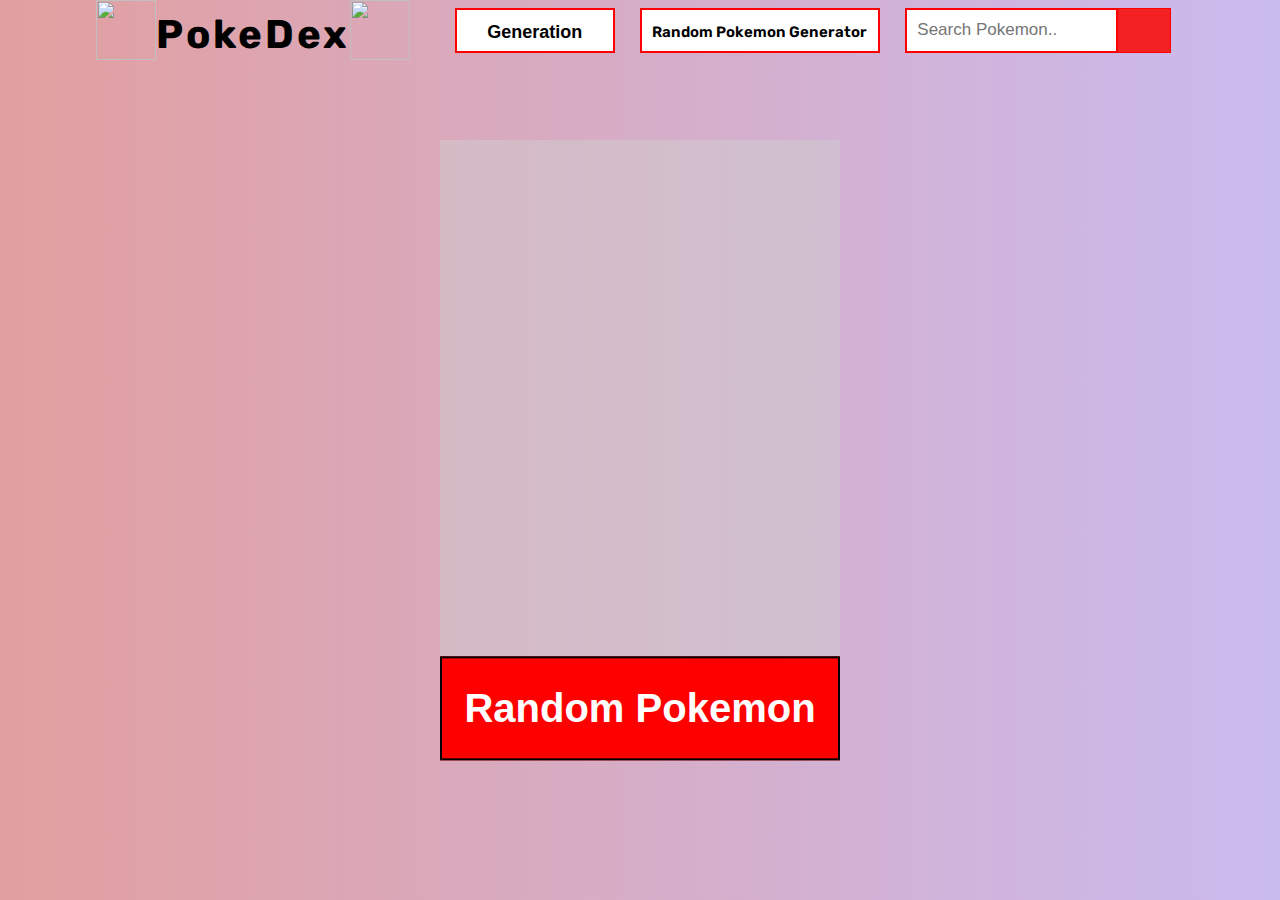
==== randomPokemonGenerator.html @ 446475b3 "pokedex title routing" ====
<!DOCTYPE html>
<html lang="en">
	<head>
		<meta charset="UTF-8" />
		<meta name="viewport" content="width=device-width, initial-scale=1.0" />
		<link rel="stylesheet" href="./style.css" />
		<link rel="stylesheet" href="./animations.css" />
		<link rel="stylesheet" href="./randomPokemon.css" />
		<link
			href="https://fonts.googleapis.com/css2?family=Rubik:ital,wght@0,400;0,600;1,300&display=swap"
			rel="stylesheet"
		/>
		<script src="https://ajax.googleapis.com/ajax/libs/jquery/3.5.1/jquery.min.js"></script>
		<link rel="shortcut icon" href="./favicon.ico" type="image/x-icon" />
		<link rel="icon" href="./favicon.ico" type="image/x-icon" />
		<script
			src="https://kit.fontawesome.com/07e5ac0c0d.js"
			crossorigin="anonymous"
		></script>
		<title>Pokedex | API</title>
	</head>
	<body>
		<header>
			<a class="title" href="/">
				<img
					src="https://cdn.iconscout.com/icon/free/png-512/pokemon-pokeball-game-go-34722.png"
				/>
				<h1>PokeDex</h1>
				<img
					src="https://cdn.iconscout.com/icon/free/png-512/pokemon-pokeball-game-go-34722.png"
				/>
			</a>

			<div class="rightSide">
				<div class="dropdown">
					<button class="dropbtn">
						Generation <i class="fas fa-caret-down"></i>
					</button>
					<div class="dropdown-content">
						<a onclick="changeGen(1)" id="gen1">Gen 1</a>
						<a onclick="changeGen(2)" id="gen2">Gen 2</a>
						<a onclick="changeGen(3)" id="gen3">Gen 3</a>
						<a onclick="changeGen(4)" id="gen4">Gen 4</a>
						<a onclick="changeGen(5)" id="gen5">Gen 5</a>
					</div>
				</div>

				<div class="randomPokemonGen">
					<a href="./randomPokemonGenerator.html">Random Pokemon Generator</a>
				</div>

				<form class="example">
					<input type="text" placeholder="Search Pokemon.." name="search" />
					<button type="submit"><i class="fa fa-search"></i></button>
				</form>
			</div>
		</header>

		<div id="generatorBox"></div>

		<script src="./randomPokemon.js"></script>
	</body>
</html>

<!-- <div class="imageLoader">
        
      </div>
      <div class="randomButton">
        <button>
          Random Pokemon
        </button>
      </div> -->
---- style.css ----
* {
	margin: 0;
	padding: 0;
	box-sizing: border-box;
}

body {
	font-family: "Rubik", sans-serif;
	font-size: 20px;
	background: #efefbb;
	background: -webkit-linear-gradient(to right, #d4d3dd, #efefbb);
	background: linear-gradient(to right, #e29f9f, #cabbef);

	display: flex;
	flex-direction: column;
	align-items: center;
	justify-content: center;
	margin: 0;
}

h1 {
	letter-spacing: 3px;
	margin-top: 0.7rem;
}

header {
	width: 85%;
	margin-bottom: 1rem;
	display: flex;
	flex-direction: row;
	justify-content: flex-start;
}

header .title {
	display: flex;
	justify-content: left;
	cursor: pointer;
	text-decoration: none;
	color: black;
}

header .title > img {
	width: 60px;
	height: 60px;
}

header .rightSide {
	width: 100%;
	display: flex;
	flex-direction: row;
	justify-content: space-around;
	flex-wrap: wrap;
	align-items: center;
}

/* DROPDOWN MENU */
.dropbtn {
	background: white;
	color: black;
	padding: 12px 15px 15px 15px;
	font-size: 18px;
	font-weight: 600;
	border: 2px solid red;
	width: 160px;
	height: 45px;
	margin-left: 2rem;
}

.dropbtn:hover {
	background-color: rgb(255, 209, 209);
}

.dropdown {
	position: relative;
	display: inline-block;
}

.dropdown-content {
	display: none;
	position: absolute;
	background-color: white !important;
	margin-left: 2rem;
	min-width: 160px;
	font-size: 18px;
	box-shadow: 0px 8px 16px 0px rgba(0, 0, 0, 0.2);
	z-index: 1;
}

.dropdown-content a {
	color: black;
	padding: 12px 16px;
	text-decoration: none;
	display: block;
	cursor: pointer;
}

.dropdown-content a:hover {
	background: #9678e2 !important;
}

.dropdown:hover .dropdown-content {
	display: block;
}

#gen1 {
	font-weight: 700;
	background-color: #cabbef;
}

/* RANDOM POKEMON GENERATOR BUTTON */
.randomPokemonGen {
	background: white;
	padding: 8px 10px 10px 10px;
	font-size: 20px;
	font-weight: 600;
	border: 2px solid red;
	cursor: pointer;
	width: 240px;
	height: 45px;
	text-align: center;
}

.randomPokemonGen:hover,
.randomPokemonGen:hover a {
	background: red;
	color: white;
}

.randomPokemonGen a {
	color: black;
	text-decoration: none;
	font-size: 15px;
}

/* FORM */
form.example input[type="text"] {
	padding: 10px;
	font-size: 17px;
	border: 2px solid red;
	float: left;
	width: 80%;
	height: 45px;
	background: white;
}

/* Style the submit button */
form.example button {
	float: left;
	width: 20%;
	height: 45px;

	padding: 10px;
	background: #f32121;
	color: white;
	font-size: 17px;
	border: 1px solid red;
	border-left: none; /* Prevent double borders */
	cursor: pointer;
}

form.example button:hover {
	background: rgb(245, 112, 112);
	border: 1px solid rgb(245, 112, 112);
	border-left: none;
}

/* Clear floats */
form.example::after {
	content: "";
	clear: both;
	display: table;
}

/* POKEDEX CARD LAYOUT */
.poke-container {
	display: flex;
	flex-wrap: wrap;
	align-items: space-between;
	justify-content: center;
	margin: 0 auto;
	width: 90%;
	display: none;
}

.pokemon {
	background-color: transparent;
	perspective: 1000px;
}

.img-container {
	background-color: rgba(255, 255, 255, 0.6);
	border-radius: 50%;
	margin-left: 1.2rem;
	width: 120px;
	height: 120px;
	text-align: center;
}

.img-container img {
	max-width: 95%;
	height: 130px;
	width: auto;
}

.info {
	margin-top: 20px;
	text-align: center;
}

.number {
	background-color: rgba(0, 0, 0, 0.1);
	border-radius: 10px;
	font-size: 0.8em;
	padding: 5px 10px;
}

.name {
	margin: 15px 0 7px;
}

.type {
	font-size: 15px;
}

/* This container is needed to position the front and back side */
.flip-card-inner {
	background-color: #eee;
	border-radius: 20px;
	border: 2px solid black;
	box-shadow: 0 3px 15px rgba(100, 100, 100, 0.5);
	margin: 10px;
	padding: 10px;
	text-align: center;
	width: 180px;
	min-height: 290px;
	height: auto;

	position: relative;
	text-align: center;
	transition: transform 0.8s;
	transform-style: preserve-3d;
}

/* Style the back side */
.flip-card-back {
	display: none;
	background-color: transparent;
	color: white;
	transform: rotateY(180deg);
}

.flip-card-back .stats {
	list-style-type: none;
	text-align: left;
	font-size: 16px;
	padding: 1rem;
}

.flip-card-back .stats li span {
	font-size: 14px;
}

.loadMore {
	margin-top: 2rem;
	margin-bottom: 1rem;
	display: none;
}

.loadMore > p {
	margin-top: 0.1rem;
}

/* RESPONSIVE */
@media (max-width: 920px) {
	.poke-container {
		width: 100%;
	}
}

@media (max-width: 400px) {
	.poke-container {
		width: 100%;
	}

	.pokemon {
		border: 1px solid black;
		margin: 5px;
	}
}
---- animations.css ----
/* =========================== LOADING ANIMATION ===========================*/
/* https://codepen.io/michito/pen/NAYPvP?editors=1100 */
.loader {
	position: absolute;
	top: 50%;
	left: 50%;
	transform: translate(-50%, -50%);
}

@keyframes blur {
	0% {
		-webkit-filter: blur(0px);
		filter: blur(0px);
	}
	50% {
		-webkit-filter: blur(1px);
		filter: blur(1px);
	}
	100% {
		-webkit-filter: blur(0px);
		filter: blur(0px);
	}
}

#top1 {
	transform-origin: bottom center;
	animation: move_top1 ease-out 1.2s;
	animation-iteration-count: infinite;
}

@keyframes move_top1 {
	0% {
		transform: translate(0, 0) scale(1) rotate(0deg);
	}
	50% {
		transform: translate(-1.5%, -25%) scale(1.3) rotate(-0.5deg);
	}
	100% {
		transform: translate(0, 0) scale(1) rotate(0deg);
	}
}

#top2 {
	transform-origin: bottom left;
	animation: move_top2 ease-out 1.2s;
	animation-iteration-count: infinite;
}

@keyframes move_top2 {
	0% {
		transform: translate(0, 0) scale(1) rotate(0deg);
	}
	50% {
		transform: translate(-10%, 1%) scale(1.1) rotate(-2.1deg);
	}
	100% {
		transform: translate(0, 0) scale(1) rotate(0deg);
	}
}

#bottom1 {
	transform-origin: top center;
	animation: move_bottom1 ease-out 1.2s;
	animation-iteration-count: infinite;
}

@keyframes move_bottom1 {
	0% {
		transform: translate(0, 0) scale(1) rotate(0deg);
	}
	50% {
		transform: translate(0%, 45%) scale(1.3) rotate(0deg);
	}
	100% {
		transform: translate(0, 0) scale(1) rotate(0deg);
	}
}

#bottom2 {
	transform-origin: top left;
	animation: move_bottom2 ease-out 1.2s;
	animation-iteration-count: infinite;
}

@keyframes move_bottom2 {
	0% {
		transform: translate(0, 0) scale(1) rotate(0deg);
	}
	50% {
		transform: translate(38%, 1%) scale(1.3) rotate(-3.5deg);
	}
	100% {
		transform: translate(0, 0) scale(1) rotate(0deg);
	}
}

#bottom3 {
	transform-origin: top right;
	animation: move_bottom3 ease-out 1.2s;
	animation-iteration-count: infinite;
}

@keyframes move_bottom3 {
	0% {
		transform: translate(0, 0) scale(1) rotate(0deg);
	}
	50% {
		transform: translate(12%, 5%) scale(1.1) rotate(-1deg);
	}
	100% {
		transform: translate(0, 0) scale(1) rotate(0deg);
	}
}

#bottom4 {
	transform-origin: top left;
	animation: move_bottom4 ease-out 1.2s;
	animation-iteration-count: infinite;
}

@keyframes move_bottom4 {
	0% {
		transform: translate(0, 0) scale(1) rotate(0deg);
	}
	50% {
		transform: translate(-12%, 5%) scale(1.1) rotate(0deg);
	}
	100% {
		transform: translate(0, 0) scale(1) rotate(0deg);
	}
}

svg {
	width: 300px;
	animation: animationFrames ease-in-out 1.2s;
	animation-delay: 0.05s;
	animation-iteration-count: infinite;
	transform-origin: 50% 50%;
}

@keyframes animationFrames {
	0% {
		transform: rotate(0deg);
	}
	100% {
		transform: rotate(-720deg);
	}
}

/* Add animation to "page content" */
.animate-bottom {
	position: relative;
	-webkit-animation-name: animatebottom;
	-webkit-animation-duration: 1s;
	animation-name: animatebottom;
	animation-duration: 1s;
}

@-webkit-keyframes animatebottom {
	from {
		bottom: -100px;
		opacity: 0;
	}
	to {
		bottom: 0px;
		opacity: 1;
	}
}

@keyframes animatebottom {
	from {
		bottom: -100px;
		opacity: 0;
	}
	to {
		bottom: 0;
		opacity: 1;
	}
}

.loaderBottom {
	margin-bottom: 5rem;
	margin-right: 0.5rem;
	border: 8px solid #f3f3f3; /* Light grey */
	border-top: 8px solid #3498db; /* Blue */
	border-radius: 50%;
	width: 30px;
	height: 30px;
	animation: spinss 2s linear infinite;
}

@keyframes spinss {
	0% {
		transform: rotate(0deg);
	}
	100% {
		transform: rotate(360deg);
	}
}

/* =========================== CARD HOVER ANIMATION ===========================*/
/* Do an horizontal flip when you move the mouse over the flip box container */
.pokemon:hover .flip-card-inner {
	transform: rotateY(180deg);
}

.pokemon:hover .flip-card-back {
	display: block;
	position: absolute;
	top: 10%;
	left: 0;
}

/* Position the front and back side */
.flip-card-front,
.flip-card-back {
	/* position: absolute; */
	width: 100%;
	height: 100%;
	-webkit-backface-visibility: hidden; /* Safari */
	backface-visibility: hidden;
}
---- randomPokemon.css ----
#generatorBox {
	position: absolute;
	top: 50%;
	left: 50%;
	transform: translate(-50%, -50%);
	background-color: rgba(206, 206, 206, 0.479);
	width: 400px;
	height: 620px;
}

.content {
	display: grid;
	grid-template-rows: 5fr 1fr;
	height: 100%;
}

.randomButton {
	background-color: red;
	text-align: center;
	position: relative;
}

.randomButton button {
	position: absolute;
	top: 50%;
	transform: translate(-50%, -50%);
	background: red;
	border: 2px solid black;
	color: white;
	font-size: 40px;
	font-weight: 700;
	cursor: pointer;
	width: 100%;
	height: 100%;
}

.randomButton button:hover {
	background-color: white;
	color: red;
}

.imageLoader {
	position: relative;
}

.pokemonHeight {
	position: absolute;
	right: 3%;
	top: 2%;
	color: black;
}

.img-container {
	background-color: rgba(255, 255, 255, 0.6);
	border-radius: 50%;
	margin-left: 0rem;
	margin-top: 1rem;
	width: 190px;
	height: 190px;
	position: absolute;
	left: 50%;
	transform: translateX(-50%);
}

.img-container img {
	max-width: 95%;
	height: 200px;
	width: auto;
	justify-content: center;
	align-items: center;
}

.info {
	margin-top: 20px;
	text-align: center;
	position: absolute;
	top: 50%;
	left: 50%;
	transform: translate(-50%, -50%);
}

.number {
	background-color: rgba(0, 0, 0, 0.1);
	border-radius: 10px;
	font-size: 0.8em;
	padding: 5px 10px;
}

.name {
	margin: 8px 0 2px;
	font-size: 35px;
}

.type {
	font-size: 20px;
}

.displayStats {
	background: rgba(255, 255, 255, 0.151);
	padding: 0.5rem;
	width: 350px;
	height: 170px;
	position: absolute;
	top: 82%;
	left: 50%;
	transform: translate(-50%, -50%);
	color: white;
}

.stats {
	list-style-type: none;
	text-align: left;
	font-size: 16px;
	padding: 0.2rem 1rem 1rem 1rem;
}
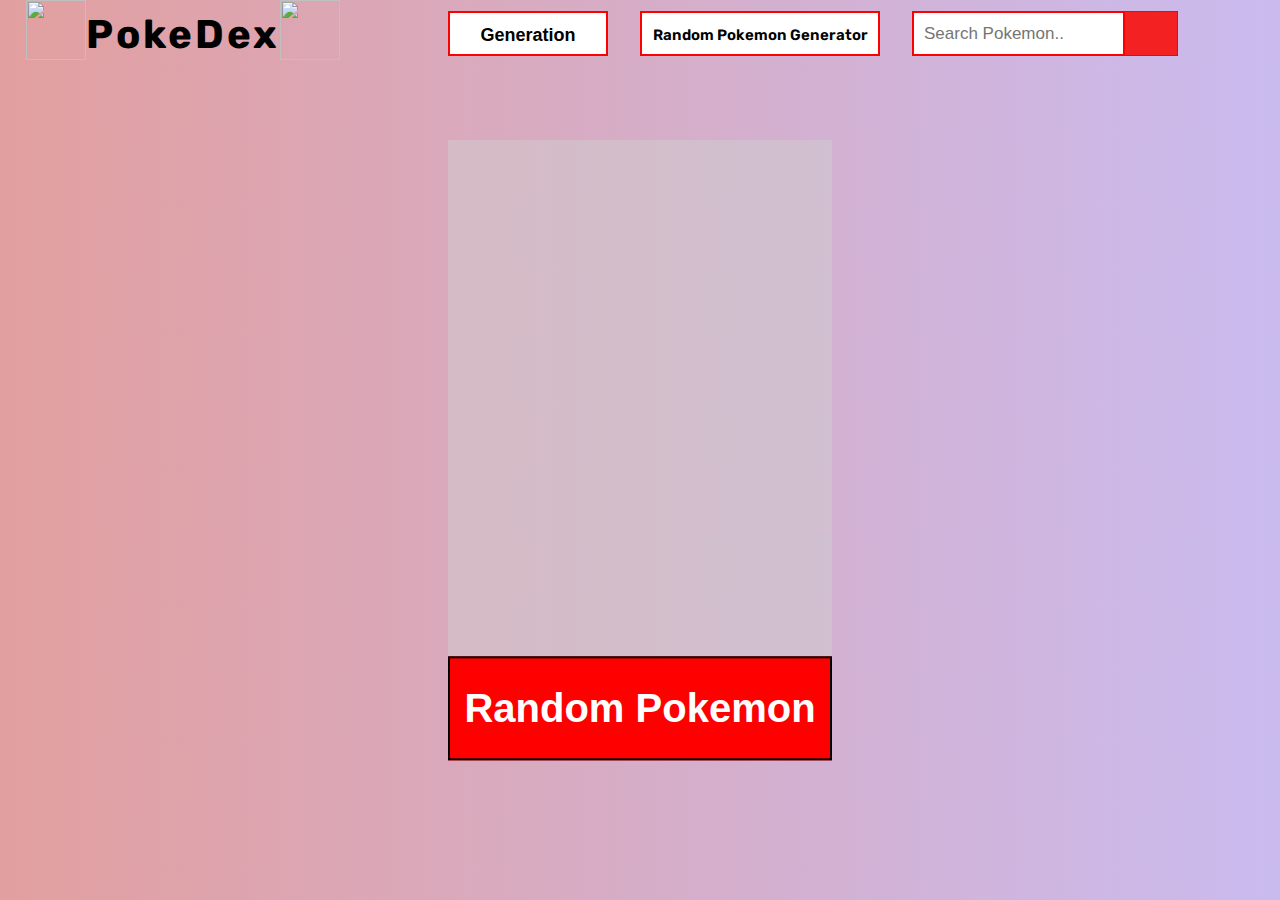
==== commit ef69167f: "somewhat responsive navbar" ====
--- a/randomPokemonGenerator.html
+++ b/randomPokemonGenerator.html
@@ -20,8 +20,8 @@
 		<title>Pokedex | API</title>
 	</head>
 	<body>
-		<header>
-			<a class="title" href="/">
+		<nav>
+			<a class="title" href="/PokedexAPI">
 				<img
 					src="https://cdn.iconscout.com/icon/free/png-512/pokemon-pokeball-game-go-34722.png"
 				/>
@@ -31,30 +31,44 @@
 				/>
 			</a>
 
-			<div class="rightSide">
-				<div class="dropdown">
-					<button class="dropbtn">
-						Generation <i class="fas fa-caret-down"></i>
-					</button>
-					<div class="dropdown-content">
-						<a onclick="changeGen(1)" id="gen1">Gen 1</a>
-						<a onclick="changeGen(2)" id="gen2">Gen 2</a>
-						<a onclick="changeGen(3)" id="gen3">Gen 3</a>
-						<a onclick="changeGen(4)" id="gen4">Gen 4</a>
-						<a onclick="changeGen(5)" id="gen5">Gen 5</a>
+			<ul>
+				<li>
+					<div class="dropdown">
+						<button class="dropbtn">
+							Generation <i class="fas fa-caret-down"></i>
+						</button>
+						<div class="dropdown-content">
+							<a onclick="changeGen(1)" id="gen1">Gen 1</a>
+							<a onclick="changeGen(2)" id="gen2">Gen 2</a>
+							<a onclick="changeGen(3)" id="gen3">Gen 3</a>
+							<a onclick="changeGen(4)" id="gen4">Gen 4</a>
+							<a onclick="changeGen(5)" id="gen5">Gen 5</a>
+						</div>
 					</div>
+				</li>
+
+				<li>
+					<div class="randomPokemonGen">
+						<a href="./randomPokemonGenerator.html">Random Pokemon Generator</a>
+					</div>
+				</li>
+
+				<li>
+					<form class="example">
+						<input type="text" placeholder="Search Pokemon.." name="search" />
+						<button type="submit"><i class="fa fa-search"></i></button>
+					</form>
+				</li>
+			</ul>
+			<div class="mobileNav">
+				<div class="mobileSearch" onClick="toggleSearch()">
+					<i class="fa fa-search"></i>
 				</div>
-
-				<div class="randomPokemonGen">
-					<a href="./randomPokemonGenerator.html">Random Pokemon Generator</a>
+				<div class="hamBar" onClick="toggleMenu()">
+					<i class="fas fa-bars"></i>
 				</div>
-
-				<form class="example">
-					<input type="text" placeholder="Search Pokemon.." name="search" />
-					<button type="submit"><i class="fa fa-search"></i></button>
-				</form>
 			</div>
-		</header>
+		</nav>
 
 		<div id="generatorBox"></div>
 
--- a/style.css
+++ b/style.css
@@ -23,15 +23,14 @@
 	margin-top: 0.7rem;
 }
 
-header {
-	width: 85%;
-	margin-bottom: 1rem;
+nav {
 	display: flex;
-	flex-direction: row;
-	justify-content: flex-start;
-}
-
-header .title {
+	justify-content: space-around;
+	width: 100%;
+	max-width: 1500px;
+}
+
+nav .title {
 	display: flex;
 	justify-content: left;
 	cursor: pointer;
@@ -39,18 +38,37 @@
 	color: black;
 }
 
-header .title > img {
+nav .title > img {
 	width: 60px;
 	height: 60px;
 }
 
-header .rightSide {
-	width: 100%;
+nav .hamBar {
+	display: none;
+}
+
+nav .mobileSearch {
+	display: none;
+}
+
+nav ul {
 	display: flex;
-	flex-direction: row;
-	justify-content: space-around;
+	list-style-type: none;
+	padding: 0.5rem;
 	flex-wrap: wrap;
-	align-items: center;
+	justify-content: flex-end;
+	align-items: flex-end;
+}
+
+nav ul li {
+	margin: 0.2rem 1rem;
+}
+
+.container {
+	max-width: 1300px;
+	width: 89%;
+	overflow: hidden;
+	margin: auto;
 }
 
 /* DROPDOWN MENU */
@@ -178,7 +196,7 @@
 	align-items: space-between;
 	justify-content: center;
 	margin: 0 auto;
-	width: 90%;
+	width: 100%;
 	display: none;
 }
 
@@ -261,9 +279,12 @@
 }
 
 .loadMore {
-	margin-top: 2rem;
-	margin-bottom: 1rem;
-	display: none;
+	margin-top: 4rem;
+	margin-bottom: 3rem;
+	display: none;
+	justify-content: center;
+	align-items: flex-start;
+	text-align: center;
 }
 
 .loadMore > p {
@@ -271,19 +292,115 @@
 }
 
 /* RESPONSIVE */
+@media (max-width: 1245px) {
+	nav .title {
+		font-size: 17px;
+	}
+
+	nav .title > img {
+		width: 45px;
+		height: 45px;
+	}
+
+	form.example input[type="text"] {
+		padding: 5px;
+		font-size: 15px;
+	}
+
+	nav ul {
+		padding: 0.2rem;
+	}
+
+	nav ul li {
+		margin: 0.2rem;
+	}
+}
+
+@media (max-width: 1055px) {
+	.container {
+		width: 95%;
+	}
+	.dropbtn {
+		padding: 9px 9px 9px 11px;
+		font-size: 15px;
+		width: 120px;
+		height: 40px;
+		margin-left: 1rem;
+	}
+
+	.dropdown-content {
+		margin-left: 1rem;
+		font-size: 15px;
+	}
+
+	.dropdown-content a {
+		color: black;
+		padding: 12px 16px;
+		text-decoration: none;
+		display: block;
+		cursor: pointer;
+	}
+
+	/* RANDOM POKEMON GENERATOR BUTTON */
+	.randomPokemonGen {
+		padding: 9px 9px 9px 11px;
+		font-size: 15px;
+		width: 240px;
+		height: 40px;
+	}
+
+	form.example input[type="text"] {
+		padding: 5px;
+		font-size: 15px;
+		height: 40px;
+	}
+
+	form.example button {
+		width: 18%;
+		height: 40px;
+		padding: 5px;
+		font-size: 15px;
+	}
+}
+
 @media (max-width: 920px) {
 	.poke-container {
 		width: 100%;
 	}
-}
-
-@media (max-width: 400px) {
-	.poke-container {
+
+	.flip-card-inner {
+		border: 1.5px solid black;
+		margin: 5px 5px;
+	}
+}
+
+@media (max-width: 875px) {
+	nav .mobileNav {
+		display: flex;
+		margin-top: 0.7rem;
+	}
+
+	nav .hamBar {
+		display: block;
+		margin-left: 1rem;
+	}
+
+	nav .mobileSearch {
+		display: block;
+	}
+
+	nav ul li {
+		display: none;
+	}
+}
+
+@media (max-width: 430px) {
+	.container {
 		width: 100%;
 	}
 
-	.pokemon {
-		border: 1px solid black;
-		margin: 5px;
-	}
-}
+	.flip-card-inner {
+		border: 0px solid black;
+		margin: 5px 1px;
+	}
+}
--- a/randomPokemon.css
+++ b/randomPokemon.css
@@ -4,7 +4,7 @@
 	left: 50%;
 	transform: translate(-50%, -50%);
 	background-color: rgba(206, 206, 206, 0.479);
-	width: 400px;
+	width: 30%;
 	height: 620px;
 }
 
@@ -98,8 +98,8 @@
 .displayStats {
 	background: rgba(255, 255, 255, 0.151);
 	padding: 0.5rem;
-	width: 350px;
-	height: 170px;
+	width: 80%;
+	height: 34%;
 	position: absolute;
 	top: 82%;
 	left: 50%;
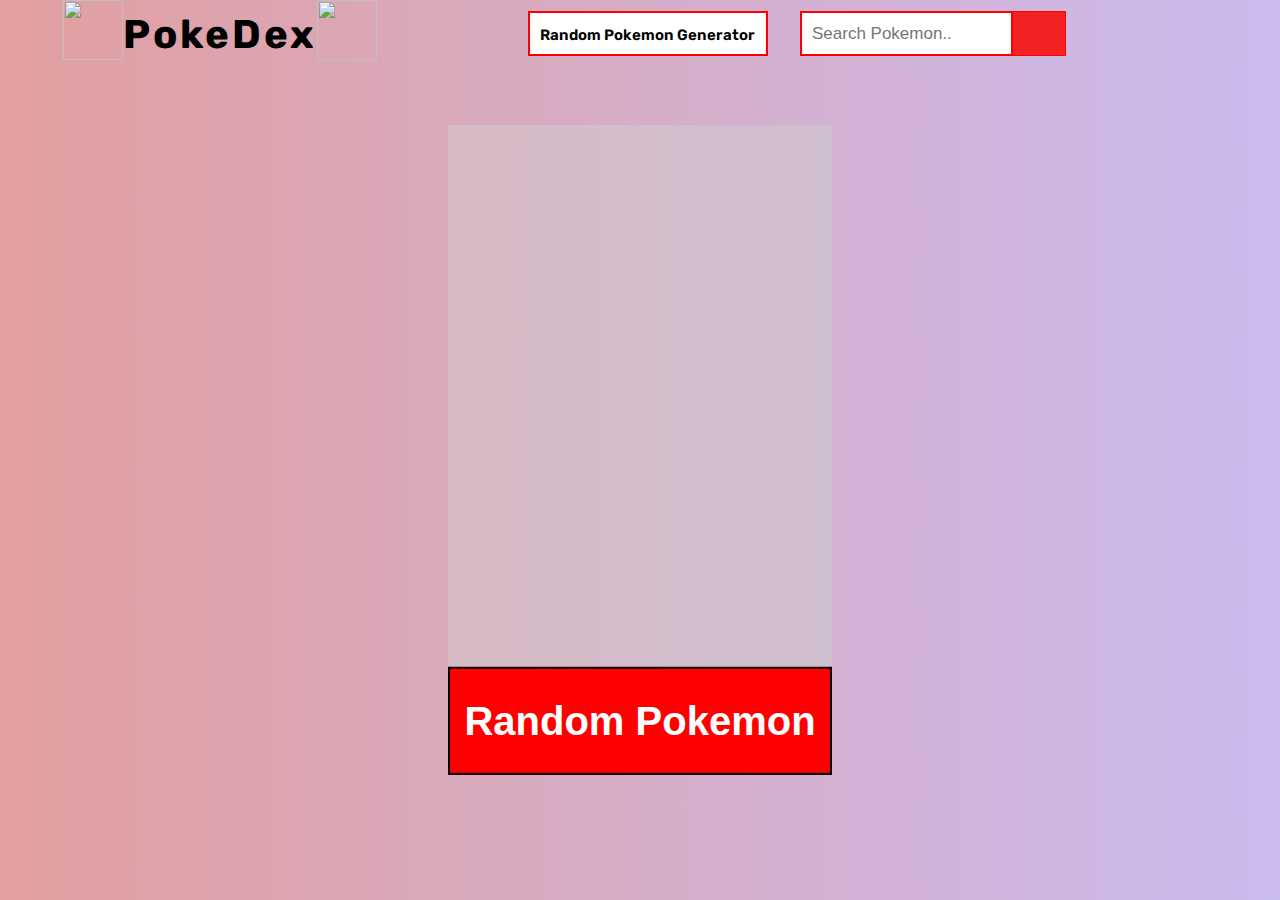
==== commit ac6c0c67: "home page nav responsive(no search yet)" ====
--- a/randomPokemonGenerator.html
+++ b/randomPokemonGenerator.html
@@ -32,21 +32,6 @@
 			</a>
 
 			<ul>
-				<li>
-					<div class="dropdown">
-						<button class="dropbtn">
-							Generation <i class="fas fa-caret-down"></i>
-						</button>
-						<div class="dropdown-content">
-							<a onclick="changeGen(1)" id="gen1">Gen 1</a>
-							<a onclick="changeGen(2)" id="gen2">Gen 2</a>
-							<a onclick="changeGen(3)" id="gen3">Gen 3</a>
-							<a onclick="changeGen(4)" id="gen4">Gen 4</a>
-							<a onclick="changeGen(5)" id="gen5">Gen 5</a>
-						</div>
-					</div>
-				</li>
-
 				<li>
 					<div class="randomPokemonGen">
 						<a href="./randomPokemonGenerator.html">Random Pokemon Generator</a>
--- a/style.css
+++ b/style.css
@@ -374,23 +374,139 @@
 	}
 }
 
+.mobile {
+	display: none;
+}
+
 @media (max-width: 875px) {
+	nav .mobileSearch {
+		display: block;
+	}
+
+	nav ul li {
+		display: none;
+	}
+
 	nav .mobileNav {
+		cursor: pointer;
 		display: flex;
 		margin-top: 0.7rem;
 	}
 
 	nav .hamBar {
+		cursor: pointer;
 		display: block;
 		margin-left: 1rem;
 	}
 
-	nav .mobileSearch {
-		display: block;
-	}
-
-	nav ul li {
-		display: none;
+	nav .menu.mobile li {
+		display: block;
+	}
+
+	nav {
+		display: block;
+		float: left;
+		margin-left: 2rem;
+	}
+
+	.menu__icon {
+		height: 20px;
+		width: 30px;
+		position: absolute;
+		top: 15px;
+		right: 5%;
+		display: inline-block;
+		vertical-align: middle;
+		z-index: 20;
+	}
+
+	.menu__icon span {
+		display: block;
+		background: red;
+		width: 100%;
+		height: 4px;
+		margin-top: -2px;
+		position: absolute;
+		left: 0;
+		top: 50%;
+	}
+
+	.menu__icon:before,
+	.menu__icon:after {
+		content: "";
+		display: block;
+		background: red;
+		width: 100%;
+		height: 4px;
+		position: absolute;
+		left: 0;
+		transform-origin: center center;
+		transform: rotate(0deg);
+		transition: all 0.3s ease;
+	}
+
+	.menu__icon:before {
+		top: 2px;
+		margin-top: -2px;
+	}
+
+	.menu__icon:after {
+		bottom: 2px;
+		margin-bottom: -2px;
+	}
+
+	.menu_shown .menu__icon span {
+		background: transparent;
+	}
+
+	.menu_shown .menu__icon:before {
+		top: 50%;
+		transform: rotate(45deg);
+	}
+
+	.menu_shown .menu__icon:after {
+		bottom: 50%;
+		transform: rotate(-45deg);
+	}
+
+	.mobile.menu {
+		display: block;
+		position: absolute;
+		top: 7%;
+		left: 53%;
+		width: 45%;
+		min-height: 10vh;
+
+		text-align: center;
+		background: #ffffffe3;
+		z-index: 10;
+		transition: all 0.4s ease-in-out;
+		transform: translateX(155%);
+	}
+
+	#gen1-m {
+		font-weight: 700;
+		background-color: #cabbef;
+	}
+
+	.menu_shown .mobile.menu {
+		transform: translateX(0);
+	}
+
+	.mobile .menu__item {
+		display: block;
+		padding: 5px 0;
+		border-bottom: 1px solid black;
+		text-decoration: none;
+		color: black;
+		font-weight: 500;
+		font-size: 16px;
+		cursor: pointer;
+	}
+
+	.mobile .menu__item:active {
+		background: #cabbef;
+		font-weight: 700;
 	}
 }
 
--- a/randomPokemon.css
+++ b/randomPokemon.css
@@ -5,7 +5,11 @@
 	transform: translate(-50%, -50%);
 	background-color: rgba(206, 206, 206, 0.479);
 	width: 30%;
-	height: 620px;
+	height: 75%;
+	max-width: 420px;
+	max-height: 650px;
+	min-height: 570px;
+	min-width: 300px;
 }
 
 .content {
@@ -113,3 +117,61 @@
 	font-size: 16px;
 	padding: 0.2rem 1rem 1rem 1rem;
 }
+
+@media (max-width: 1180px) {
+	.randomButton button {
+		font-size: 30px;
+	}
+
+	.pokemonHeight {
+		right: 2%;
+		top: 1%;
+		font-size: 1rem;
+	}
+
+	.img-container {
+		width: 130px;
+		height: 130px;
+	}
+
+	.img-container img {
+		max-width: 95%;
+		height: 130px;
+	}
+
+	.info {
+		margin-top: 20px;
+		top: 40%;
+	}
+
+	.number {
+		background-color: rgba(0, 0, 0, 0.1);
+		border-radius: 10px;
+		font-size: 0.6em;
+		padding: 5px 10px;
+	}
+
+	.name {
+		margin: 8px 0 2px;
+		font-size: 29px;
+	}
+
+	.type {
+		font-size: 17px;
+	}
+
+	.displayStats {
+		width: 80%;
+		height: 32%;
+		top: 75%;
+		left: 50%;
+		font-size: 15px;
+	}
+
+	.stats {
+		list-style-type: none;
+		text-align: left;
+		font-size: 14px;
+		padding: 0.2rem 1rem 1rem 1rem;
+	}
+}
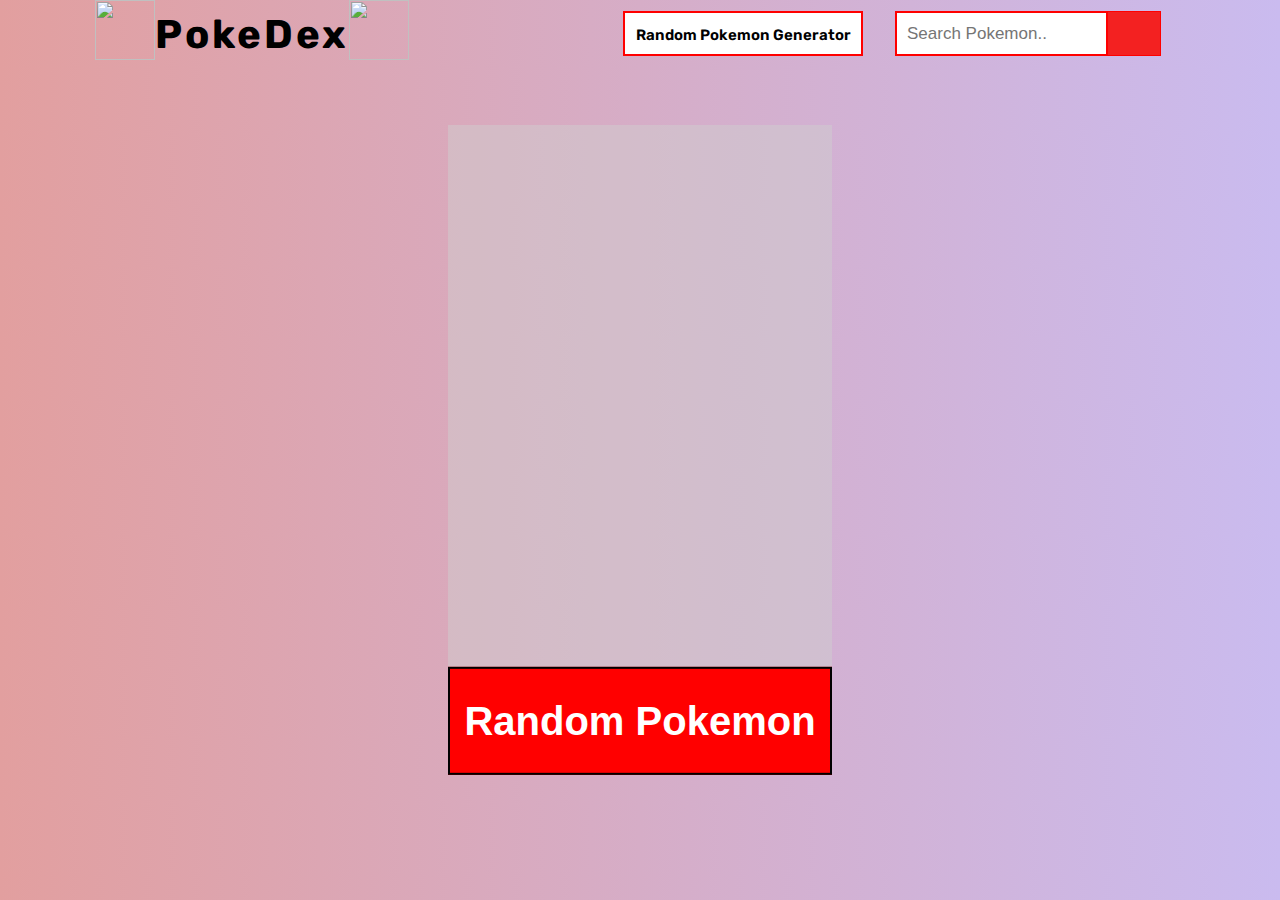
==== commit 259a6df7: "nav" ====
--- a/randomPokemonGenerator.html
+++ b/randomPokemonGenerator.html
@@ -45,14 +45,13 @@
 					</form>
 				</li>
 			</ul>
-			<div class="mobileNav">
-				<div class="mobileSearch" onClick="toggleSearch()">
-					<i class="fa fa-search"></i>
-				</div>
-				<div class="hamBar" onClick="toggleMenu()">
-					<i class="fas fa-bars"></i>
-				</div>
-			</div>
+			<a class="menu__icon mobile"><span></span></a>
+			<ul class="menu mobile">
+				<li>
+					<a href="./randomPokemonGenerator.html" class="menu__item"
+						>Random Pokemon Generator</a
+					>
+				</li>
 		</nav>
 
 		<div id="generatorBox"></div>
--- a/style.css
+++ b/style.css
@@ -16,6 +16,7 @@
 	align-items: center;
 	justify-content: center;
 	margin: 0;
+	overflow: hidden;
 }
 
 h1 {
@@ -387,16 +388,8 @@
 		display: none;
 	}
 
-	nav .mobileNav {
-		cursor: pointer;
-		display: flex;
-		margin-top: 0.7rem;
-	}
-
-	nav .hamBar {
-		cursor: pointer;
-		display: block;
-		margin-left: 1rem;
+	.title {
+		width: 30%;
 	}
 
 	nav .menu.mobile li {
@@ -406,7 +399,7 @@
 	nav {
 		display: block;
 		float: left;
-		margin-left: 2rem;
+		padding-left: 2rem;
 	}
 
 	.menu__icon {
@@ -490,17 +483,18 @@
 	}
 
 	.menu_shown .mobile.menu {
+		display: block;
 		transform: translateX(0);
 	}
 
 	.mobile .menu__item {
 		display: block;
-		padding: 5px 0;
+		padding: 12px 0;
 		border-bottom: 1px solid black;
 		text-decoration: none;
 		color: black;
 		font-weight: 500;
-		font-size: 16px;
+		font-size: 20px;
 		cursor: pointer;
 	}
 
--- a/randomPokemon.css
+++ b/randomPokemon.css
@@ -175,3 +175,9 @@
 		padding: 0.2rem 1rem 1rem 1rem;
 	}
 }
+
+@media (max-width: 875px) {
+	.mobile.menu {
+		min-height: 0vh;
+	}
+}
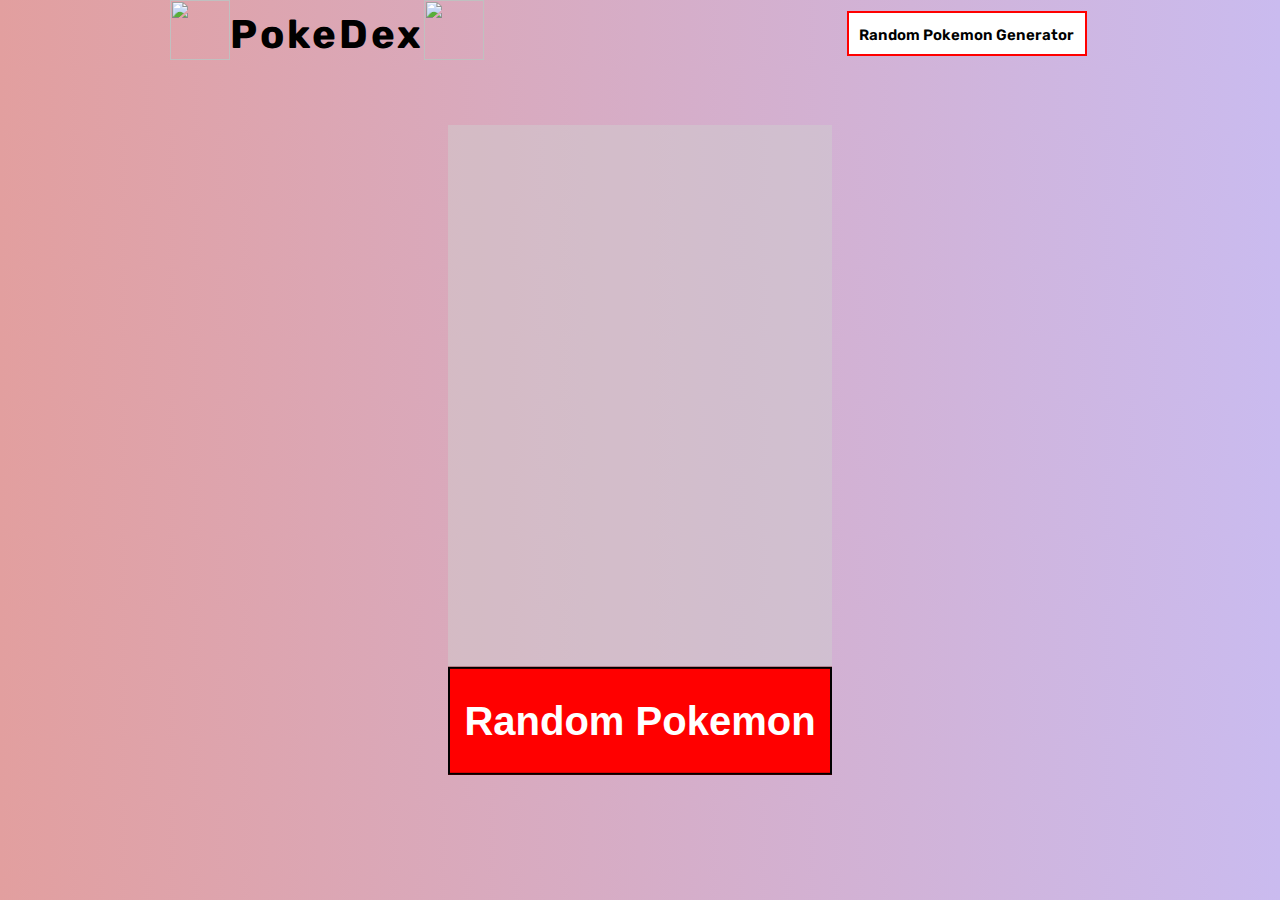
==== commit f8747031: "search function implemented!" ====
--- a/randomPokemonGenerator.html
+++ b/randomPokemonGenerator.html
@@ -38,20 +38,21 @@
 					</div>
 				</li>
 
-				<li>
-					<form class="example">
-						<input type="text" placeholder="Search Pokemon.." name="search" />
-						<button type="submit"><i class="fa fa-search"></i></button>
-					</form>
-				</li>
+				
 			</ul>
 			<a class="menu__icon mobile"><span></span></a>
 			<ul class="menu mobile">
 				<li>
+					<li>
+					<a href="./PokedexAPI" class="menu__item"
+						>Home</a
+					>
+				</li>
 					<a href="./randomPokemonGenerator.html" class="menu__item"
 						>Random Pokemon Generator</a
 					>
 				</li>
+				
 		</nav>
 
 		<div id="generatorBox"></div>
--- a/style.css
+++ b/style.css
@@ -16,7 +16,7 @@
 	align-items: center;
 	justify-content: center;
 	margin: 0;
-	overflow: hidden;
+	overflow-x: hidden;
 }
 
 h1 {
@@ -42,10 +42,6 @@
 nav .title > img {
 	width: 60px;
 	height: 60px;
-}
-
-nav .hamBar {
-	display: none;
 }
 
 nav .mobileSearch {
@@ -102,7 +98,7 @@
 	min-width: 160px;
 	font-size: 18px;
 	box-shadow: 0px 8px 16px 0px rgba(0, 0, 0, 0.2);
-	z-index: 1;
+	z-index: 50;
 }
 
 .dropdown-content a {
@@ -153,34 +149,24 @@
 
 /* FORM */
 form.example input[type="text"] {
-	padding: 10px;
+	padding: 14px 10px 10px 33px;
 	font-size: 17px;
 	border: 2px solid red;
 	float: left;
-	width: 80%;
+	width: 100%;
 	height: 45px;
 	background: white;
 }
 
-/* Style the submit button */
-form.example button {
-	float: left;
-	width: 20%;
-	height: 45px;
-
-	padding: 10px;
-	background: #f32121;
-	color: white;
-	font-size: 17px;
-	border: 1px solid red;
-	border-left: none; /* Prevent double borders */
-	cursor: pointer;
-}
-
-form.example button:hover {
-	background: rgb(245, 112, 112);
-	border: 1px solid rgb(245, 112, 112);
-	border-left: none;
+.example {
+	position: relative;
+}
+
+form.example i {
+	position: absolute;
+	top: 50%;
+	left: 10px;
+	transform: translate(0%, -50%);
 }
 
 /* Clear floats */
@@ -188,6 +174,10 @@
 	content: "";
 	clear: both;
 	display: table;
+}
+
+.mobileSearchBar {
+	display: none;
 }
 
 /* POKEDEX CARD LAYOUT */
@@ -199,6 +189,7 @@
 	margin: 0 auto;
 	width: 100%;
 	display: none;
+	list-style-type: none;
 }
 
 .pokemon {
@@ -304,7 +295,7 @@
 	}
 
 	form.example input[type="text"] {
-		padding: 5px;
+		padding: 7px 5px 5px 32px;
 		font-size: 15px;
 	}
 
@@ -351,8 +342,6 @@
 	}
 
 	form.example input[type="text"] {
-		padding: 5px;
-		font-size: 15px;
 		height: 40px;
 	}
 
@@ -380,8 +369,12 @@
 }
 
 @media (max-width: 875px) {
-	nav .mobileSearch {
-		display: block;
+	nav {
+		display: flex;
+		float: left;
+		flex-direction: column;
+		justify-content: flex-start;
+		padding-left: 1rem;
 	}
 
 	nav ul li {
@@ -392,14 +385,22 @@
 		width: 30%;
 	}
 
+	nav .mobileSearch {
+		display: flex;
+		height: 20px;
+		width: 30px;
+		position: absolute;
+		top: 15px;
+		right: 12%;
+		display: inline-block;
+		vertical-align: middle;
+		z-index: 20;
+		color: black;
+		cursor: pointer;
+	}
+
 	nav .menu.mobile li {
 		display: block;
-	}
-
-	nav {
-		display: block;
-		float: left;
-		padding-left: 2rem;
 	}
 
 	.menu__icon {
@@ -411,16 +412,17 @@
 		display: inline-block;
 		vertical-align: middle;
 		z-index: 20;
+		cursor: pointer;
 	}
 
 	.menu__icon span {
 		display: block;
 		background: red;
-		width: 100%;
+		width: 80%;
 		height: 4px;
 		margin-top: -2px;
 		position: absolute;
-		left: 0;
+		left: 20%;
 		top: 50%;
 	}
 
@@ -428,7 +430,7 @@
 	.menu__icon:after {
 		content: "";
 		display: block;
-		background: red;
+		background: black;
 		width: 100%;
 		height: 4px;
 		position: absolute;
@@ -502,6 +504,22 @@
 		background: #cabbef;
 		font-weight: 700;
 	}
+
+	.mobileSearchBar {
+		display: none;
+	}
+
+	.mobileSearchBarShown {
+		display: flex;
+		align-items: flex-end;
+		justify-content: flex-end;
+		margin: 0 1rem 1.5rem 0;
+		animation: fadeIn ease 1s;
+		-webkit-animation: fadeIn ease 1s;
+		-moz-animation: fadeIn ease 1s;
+		-o-animation: fadeIn ease 1s;
+		-ms-animation: fadeIn ease 1s;
+	}
 }
 
 @media (max-width: 430px) {
@@ -514,3 +532,48 @@
 		margin: 5px 1px;
 	}
 }
+
+@keyframes fadeIn {
+	0% {
+		opacity: 0;
+	}
+	100% {
+		opacity: 1;
+	}
+}
+
+@-moz-keyframes fadeIn {
+	0% {
+		opacity: 0;
+	}
+	100% {
+		opacity: 1;
+	}
+}
+
+@-webkit-keyframes fadeIn {
+	0% {
+		opacity: 0;
+	}
+	100% {
+		opacity: 1;
+	}
+}
+
+@-o-keyframes fadeIn {
+	0% {
+		opacity: 0;
+	}
+	100% {
+		opacity: 1;
+	}
+}
+
+@-ms-keyframes fadeIn {
+	0% {
+		opacity: 0;
+	}
+	100% {
+		opacity: 1;
+	}
+}
--- a/animations.css
+++ b/animations.css
@@ -220,3 +220,9 @@
 	-webkit-backface-visibility: hidden; /* Safari */
 	backface-visibility: hidden;
 }
+
+/* @media (hover: none) {
+	.pokemon:hover .flip-card-inner {
+		transform: rotateY(0deg);
+	}
+} */
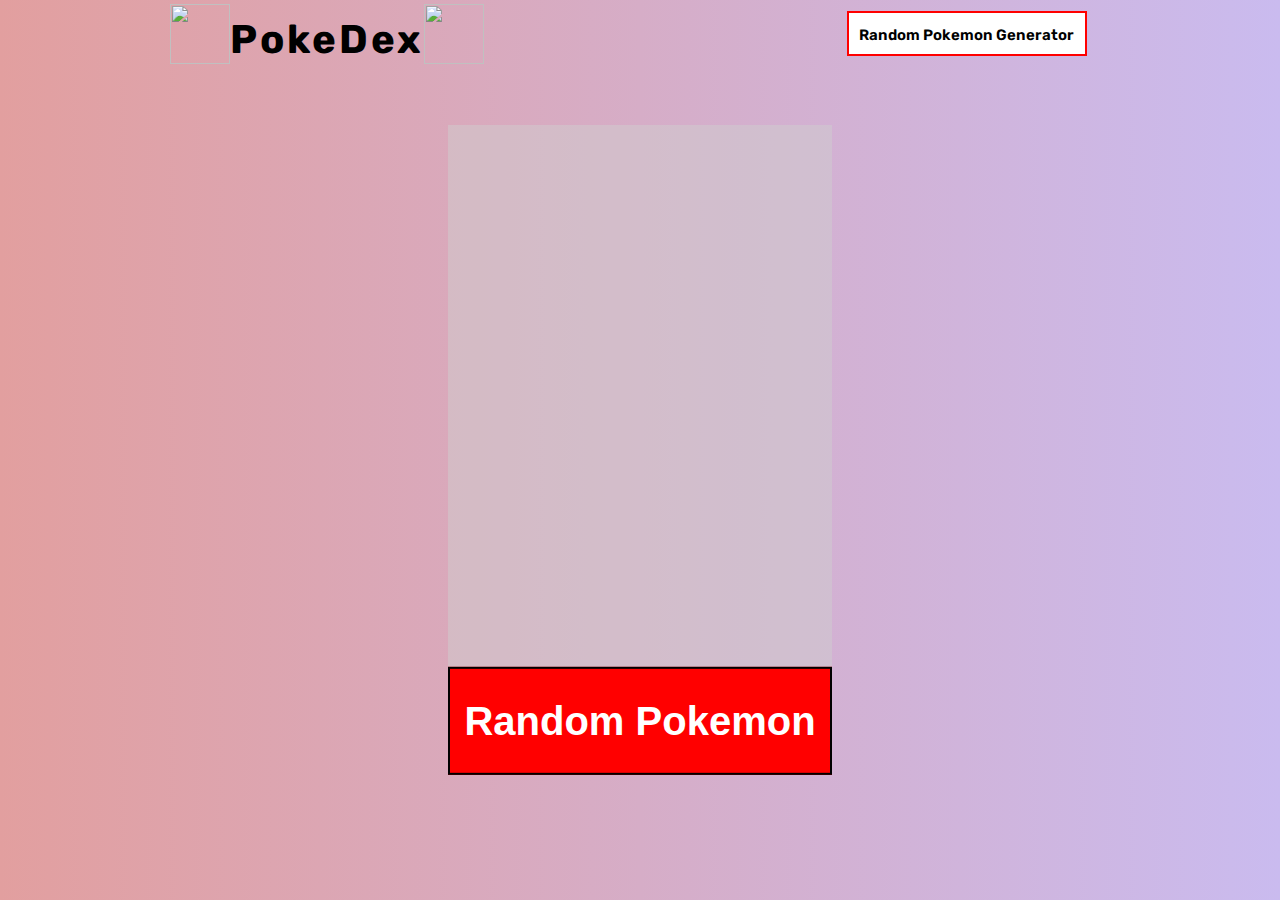
==== commit b41616d8: "cleaning up code" ====
--- a/randomPokemonGenerator.html
+++ b/randomPokemonGenerator.html
@@ -3,9 +3,9 @@
 	<head>
 		<meta charset="UTF-8" />
 		<meta name="viewport" content="width=device-width, initial-scale=1.0" />
-		<link rel="stylesheet" href="./style.css" />
-		<link rel="stylesheet" href="./animations.css" />
-		<link rel="stylesheet" href="./randomPokemon.css" />
+		<link rel="stylesheet" href="./css/style.css" />
+		<link rel="stylesheet" href="./css/animations.css" />
+		<link rel="stylesheet" href="./css/randomPokemon.css" />
 		<link
 			href="https://fonts.googleapis.com/css2?family=Rubik:ital,wght@0,400;0,600;1,300&display=swap"
 			rel="stylesheet"
@@ -17,55 +17,48 @@
 			src="https://kit.fontawesome.com/07e5ac0c0d.js"
 			crossorigin="anonymous"
 		></script>
-		<title>Pokedex | API</title>
+		<title>Pokedex | Random Pokemon Generator</title>
 	</head>
 	<body>
-		<nav>
-			<a class="title" href="/PokedexAPI">
-				<img
-					src="https://cdn.iconscout.com/icon/free/png-512/pokemon-pokeball-game-go-34722.png"
-				/>
-				<h1>PokeDex</h1>
-				<img
-					src="https://cdn.iconscout.com/icon/free/png-512/pokemon-pokeball-game-go-34722.png"
-				/>
-			</a>
+		<div class="wrapper">
+			<nav>
+				<a class="title" href="/PokedexAPI">
+					<img
+						src="https://cdn.iconscout.com/icon/free/png-512/pokemon-pokeball-game-go-34722.png"
+					/>
+					<h1>PokeDex</h1>
+					<img
+						src="https://cdn.iconscout.com/icon/free/png-512/pokemon-pokeball-game-go-34722.png"
+					/>
+				</a>
 
-			<ul>
-				<li>
-					<div class="randomPokemonGen">
-						<a href="./randomPokemonGenerator.html">Random Pokemon Generator</a>
-					</div>
-				</li>
+				<ul>
+					<li>
+						<div class="randomPokemonGen">
+							<a href="./randomPokemonGenerator.html"
+								>Random Pokemon Generator</a
+							>
+						</div>
+					</li>
+				</ul>
 
-				
-			</ul>
-			<a class="menu__icon mobile"><span></span></a>
-			<ul class="menu mobile">
-				<li>
+				<!-- Mobile Hamburger Menu -->
+				<a class="mobileHamIcon mobile"><span></span></a>
+				<ul class="menu mobile">
 					<li>
-					<a href="./PokedexAPI" class="menu__item"
-						>Home</a
-					>
-				</li>
-					<a href="./randomPokemonGenerator.html" class="menu__item"
-						>Random Pokemon Generator</a
-					>
-				</li>
-				
-		</nav>
+						<a href="./PokedexAPI" class="menuItem">Home</a>
+					</li>
+					<li>
+						<a href="./randomPokemonGenerator.html" class="menuItem"
+							>Random Pokemon Generator</a
+						>
+					</li>
+				</ul>
+			</nav>
 
-		<div id="generatorBox"></div>
+			<div id="generatorBox"></div>
+		</div>
 
-		<script src="./randomPokemon.js"></script>
+		<script src="./js/randomPokemon.js"></script>
 	</body>
 </html>
-
-<!-- <div class="imageLoader">
-        
-      </div>
-      <div class="randomButton">
-        <button>
-          Random Pokemon
-        </button>
-      </div> -->
--- a/css/style.css
+++ b/css/style.css
@@ -0,0 +1,611 @@
+* {
+	margin: 0;
+	padding: 0;
+	box-sizing: border-box;
+}
+
+body {
+	font-family: "Rubik", sans-serif;
+	font-size: 20px;
+	background: #efefbb;
+	background: -webkit-linear-gradient(to right, #d4d3dd, #efefbb);
+	background: linear-gradient(to right, #e29f9f, #cabbef);
+
+	display: flex;
+	flex-direction: column;
+	align-items: center;
+	justify-content: center;
+	margin: 0;
+}
+
+h1 {
+	letter-spacing: 3px;
+	margin-top: 0.7rem;
+}
+
+nav {
+	display: flex;
+	justify-content: space-around;
+	width: 100%;
+}
+
+nav .title {
+	display: flex;
+	justify-content: left;
+	cursor: pointer;
+	justify-content: center;
+	align-items: center;
+	text-decoration: none;
+	color: black;
+}
+
+nav .title > img {
+	width: 60px;
+	height: 60px;
+}
+
+nav .mobileSearch {
+	display: none;
+}
+
+nav ul {
+	display: flex;
+	list-style-type: none;
+	padding: 0.5rem;
+	flex-wrap: wrap;
+	justify-content: flex-end;
+	align-items: flex-end;
+	float: right;
+}
+
+nav ul li {
+	margin: 0.2rem 1rem;
+}
+
+.wrapper {
+	overflow-x: hidden;
+	position: relative;
+	width: 100%;
+	height: 100vh;
+}
+
+.container {
+	max-width: 1300px;
+	width: 89%;
+	overflow: hidden;
+	margin: auto;
+}
+
+/* DROPDOWN MENU */
+.dropbtn {
+	background: white;
+	color: black;
+	padding: 12px 15px 15px 15px;
+	font-size: 18px;
+	font-weight: 600;
+	border: 2px solid red;
+	width: 160px;
+	height: 45px;
+	margin-left: 2rem;
+}
+
+.dropbtn:hover {
+	background-color: rgb(255, 209, 209);
+}
+
+.dropdown {
+	position: relative;
+	display: inline-block;
+}
+
+.dropdown-content {
+	display: none;
+	position: absolute;
+	background-color: white !important;
+	margin-left: 2rem;
+	min-width: 160px;
+	font-size: 18px;
+	box-shadow: 0px 8px 16px 0px rgba(0, 0, 0, 0.2);
+	z-index: 50;
+}
+
+.dropdown-content a {
+	color: black;
+	padding: 12px 16px;
+	text-decoration: none;
+	display: block;
+	cursor: pointer;
+}
+
+.dropdown-content a:hover {
+	background: #9678e2 !important;
+}
+
+.dropdown:hover .dropdown-content {
+	display: block;
+}
+
+#gen1 {
+	font-weight: 700;
+	background-color: #cabbef;
+}
+
+/* RANDOM POKEMON GENERATOR BUTTON */
+.randomPokemonGen {
+	background: white;
+	padding: 8px 10px 10px 10px;
+	font-size: 20px;
+	font-weight: 600;
+	border: 2px solid red;
+	cursor: pointer;
+	width: 240px;
+	height: 45px;
+	text-align: center;
+}
+
+.randomPokemonGen:hover,
+.randomPokemonGen:hover a {
+	background: red;
+	color: white;
+}
+
+.randomPokemonGen a {
+	color: black;
+	text-decoration: none;
+	font-size: 15px;
+}
+
+/* FORM */
+form.searchForm input[type="text"] {
+	padding: 14px 10px 10px 33px;
+	font-size: 17px;
+	border: 2px solid red;
+	float: left;
+	width: 100%;
+	height: 45px;
+	background: white;
+}
+
+.searchForm {
+	position: relative;
+	width: 100%;
+	float: right;
+}
+
+form.searchForm i {
+	position: absolute;
+	top: 50%;
+	left: 10px;
+	transform: translate(0%, -50%);
+}
+
+/* Clear floats */
+form.searchForm::after {
+	content: "";
+	clear: both;
+	display: table;
+}
+
+.mobileSearchBar {
+	display: none;
+}
+
+/* POKEDEX CARD LAYOUT */
+.poke-container {
+	display: flex;
+	flex-wrap: wrap;
+	align-items: space-between;
+	justify-content: center;
+	margin: 0 auto;
+	width: 100%;
+	display: none;
+	list-style-type: none;
+}
+
+.pokemon {
+	background-color: transparent;
+	perspective: 1000px;
+}
+
+.img-container {
+	background-color: rgba(255, 255, 255, 0.6);
+	border-radius: 50%;
+	margin-left: 1.2rem;
+	width: 120px;
+	height: 120px;
+	text-align: center;
+}
+
+.img-container img {
+	max-width: 95%;
+	height: 130px;
+	width: auto;
+}
+
+.info {
+	margin-top: 20px;
+	text-align: center;
+}
+
+.number {
+	background-color: rgba(0, 0, 0, 0.1);
+	border-radius: 10px;
+	font-size: 0.8em;
+	padding: 5px 10px;
+}
+
+.name {
+	margin: 15px 0 7px;
+}
+
+.type {
+	font-size: 15px;
+}
+
+/* This container is needed to position the front and back side */
+.flip-card-inner {
+	background-color: #eee;
+	border-radius: 20px;
+	border: 2px solid black;
+	box-shadow: 0 3px 15px rgba(100, 100, 100, 0.5);
+	margin: 10px;
+	padding: 10px;
+	text-align: center;
+	width: 180px;
+	min-height: 290px;
+	height: auto;
+
+	position: relative;
+	text-align: center;
+	transition: transform 0.8s;
+	transform-style: preserve-3d;
+}
+
+/* Style the back side */
+.flip-card-back {
+	display: none;
+	background-color: transparent;
+	color: white;
+	transform: rotateY(180deg);
+}
+
+.flip-card-back .stats {
+	list-style-type: none;
+	text-align: left;
+	font-size: 16px;
+	padding: 1rem;
+}
+
+.flip-card-back .stats li span {
+	font-size: 14px;
+}
+
+.loadMore {
+	margin-top: 4rem;
+	margin-bottom: 3rem;
+	display: none;
+	justify-content: center;
+	align-items: flex-start;
+	text-align: center;
+}
+
+.loadMore > p {
+	margin-top: 0.1rem;
+}
+
+.noResults {
+	display: none;
+	justify-content: center;
+	align-items: center;
+	margin-top: 3rem;
+	font-size: 2rem;
+}
+
+.showNoResults {
+	display: flex;
+}
+
+/* RESPONSIVE */
+@media (max-width: 1245px) {
+	nav .title {
+		font-size: 17px;
+	}
+
+	nav .title > img {
+		width: 45px;
+		height: 45px;
+	}
+
+	form.searchForm input[type="text"] {
+		padding: 7px 5px 5px 32px;
+		font-size: 15px;
+	}
+
+	nav ul {
+		padding: 0.2rem;
+	}
+
+	nav ul li {
+		margin: 0.2rem;
+	}
+}
+
+@media (max-width: 1055px) {
+	.container {
+		width: 95%;
+	}
+	.dropbtn {
+		padding: 9px 9px 9px 11px;
+		font-size: 15px;
+		width: 120px;
+		height: 40px;
+		margin-left: 1rem;
+	}
+
+	.dropdown-content {
+		margin-left: 1rem;
+		font-size: 15px;
+	}
+
+	.dropdown-content a {
+		color: black;
+		padding: 12px 16px;
+		text-decoration: none;
+		display: block;
+		cursor: pointer;
+	}
+
+	/* RANDOM POKEMON GENERATOR BUTTON */
+	.randomPokemonGen {
+		padding: 9px 9px 9px 11px;
+		font-size: 15px;
+		width: 240px;
+		height: 40px;
+	}
+
+	form.searchForm input[type="text"] {
+		height: 40px;
+	}
+
+	form.searchForm button {
+		width: 18%;
+		height: 40px;
+		padding: 5px;
+		font-size: 15px;
+	}
+}
+
+@media (max-width: 920px) {
+	.poke-container {
+		width: 100%;
+	}
+
+	.flip-card-inner {
+		border: 1.5px solid black;
+		margin: 5px 5px;
+	}
+}
+
+.mobile {
+	display: none;
+}
+
+@media (max-width: 875px) {
+	nav {
+		display: flex;
+		float: left;
+		flex-direction: column;
+		justify-content: flex-start;
+		padding-left: 1rem;
+		overflow-x: hidden;
+	}
+
+	nav ul li {
+		display: none;
+	}
+
+	.title {
+		width: 270px;
+	}
+
+	nav .mobileSearch {
+		display: flex;
+		height: 20px;
+		width: 30px;
+		position: absolute;
+		top: 15px;
+		right: 12%;
+		display: inline-block;
+		vertical-align: middle;
+		z-index: 20;
+		color: black;
+		cursor: pointer;
+	}
+
+	nav .menu.mobile li {
+		display: block;
+	}
+
+	.mobileHamIcon {
+		height: 20px;
+		width: 30px;
+		position: absolute;
+		top: 15px;
+		right: 5%;
+		display: inline-block;
+		vertical-align: middle;
+		z-index: 20;
+		cursor: pointer;
+	}
+
+	.mobileHamIcon span {
+		display: block;
+		background: red;
+		width: 80%;
+		height: 4px;
+		margin-top: -2px;
+		position: absolute;
+		left: 20%;
+		top: 50%;
+	}
+
+	.mobileHamIcon:before,
+	.mobileHamIcon:after {
+		content: "";
+		display: block;
+		background: black;
+		width: 100%;
+		height: 4px;
+		position: absolute;
+		left: 0;
+		transform-origin: center center;
+		transform: rotate(0deg);
+		transition: all 0.3s ease;
+	}
+
+	.mobileHamIcon:before {
+		top: 2px;
+		margin-top: -2px;
+	}
+
+	.mobileHamIcon:after {
+		bottom: 2px;
+		margin-bottom: -2px;
+	}
+
+	.menu_shown .mobileHamIcon span {
+		background: transparent;
+	}
+
+	.menu_shown .mobileHamIcon:before {
+		top: 50%;
+		transform: rotate(45deg);
+	}
+
+	.menu_shown .mobileHamIcon:after {
+		bottom: 50%;
+		transform: rotate(-45deg);
+	}
+
+	.mobile.menu {
+		display: block;
+		position: absolute;
+		top: 40px;
+		left: 53%;
+		width: 45%;
+		min-height: 10vh;
+
+		text-align: center;
+		background: #ffffffe3;
+		z-index: 10;
+		transition: all 0.4s ease-in-out;
+		transform: translateX(155%);
+	}
+
+	#gen1-m {
+		font-weight: 700;
+		background-color: #cabbef;
+	}
+
+	.menu_shown .mobile.menu {
+		display: block;
+		transform: translateX(0);
+	}
+
+	.mobile .menuItem {
+		display: block;
+		padding: 12px 0;
+		border-bottom: 1px solid black;
+		text-decoration: none;
+		color: black;
+		font-weight: 500;
+		font-size: 20px;
+		cursor: pointer;
+	}
+
+	.mobile .menuItem:active {
+		background: #cabbef;
+		font-weight: 700;
+	}
+
+	.mobileSearchBar {
+		display: none;
+	}
+
+	.mobileSearchBarShown {
+		display: flex;
+		width: 250px;
+		position: absolute;
+		right: 5%;
+		top: 45px;
+		z-index: 19;
+
+		align-items: flex-end;
+		justify-content: flex-end;
+		animation: fadeIn ease 1s;
+		-webkit-animation: fadeIn ease 1s;
+		-moz-animation: fadeIn ease 1s;
+		-o-animation: fadeIn ease 1s;
+		-ms-animation: fadeIn ease 1s;
+	}
+}
+
+@media (max-width: 430px) {
+	.container {
+		width: 100%;
+	}
+
+	.title {
+		width: 200px;
+	}
+
+	.flip-card-inner {
+		border: 0px solid black;
+		margin: 5px 1px;
+	}
+}
+
+@keyframes fadeIn {
+	0% {
+		opacity: 0;
+	}
+	100% {
+		opacity: 1;
+	}
+}
+
+@-moz-keyframes fadeIn {
+	0% {
+		opacity: 0;
+	}
+	100% {
+		opacity: 1;
+	}
+}
+
+@-webkit-keyframes fadeIn {
+	0% {
+		opacity: 0;
+	}
+	100% {
+		opacity: 1;
+	}
+}
+
+@-o-keyframes fadeIn {
+	0% {
+		opacity: 0;
+	}
+	100% {
+		opacity: 1;
+	}
+}
+
+@-ms-keyframes fadeIn {
+	0% {
+		opacity: 0;
+	}
+	100% {
+		opacity: 1;
+	}
+}
--- a/css/animations.css
+++ b/css/animations.css
@@ -0,0 +1,231 @@
+/* =========================== LOADING ANIMATION ===========================*/
+/* https://codepen.io/michito/pen/NAYPvP?editors=1100 */
+.loader {
+	position: absolute;
+	top: 50%;
+	left: 50%;
+	transform: translate(-50%, -50%);
+}
+
+@keyframes blur {
+	0% {
+		-webkit-filter: blur(0px);
+		filter: blur(0px);
+	}
+	50% {
+		-webkit-filter: blur(1px);
+		filter: blur(1px);
+	}
+	100% {
+		-webkit-filter: blur(0px);
+		filter: blur(0px);
+	}
+}
+
+#top1 {
+	transform-origin: bottom center;
+	animation: move_top1 ease-out 1.2s;
+	animation-iteration-count: infinite;
+}
+
+@keyframes move_top1 {
+	0% {
+		transform: translate(0, 0) scale(1) rotate(0deg);
+	}
+	50% {
+		transform: translate(-1.5%, -25%) scale(1.3) rotate(-0.5deg);
+	}
+	100% {
+		transform: translate(0, 0) scale(1) rotate(0deg);
+	}
+}
+
+#top2 {
+	transform-origin: bottom left;
+	animation: move_top2 ease-out 1.2s;
+	animation-iteration-count: infinite;
+}
+
+@keyframes move_top2 {
+	0% {
+		transform: translate(0, 0) scale(1) rotate(0deg);
+	}
+	50% {
+		transform: translate(-10%, 1%) scale(1.1) rotate(-2.1deg);
+	}
+	100% {
+		transform: translate(0, 0) scale(1) rotate(0deg);
+	}
+}
+
+#bottom1 {
+	transform-origin: top center;
+	animation: move_bottom1 ease-out 1.2s;
+	animation-iteration-count: infinite;
+}
+
+@keyframes move_bottom1 {
+	0% {
+		transform: translate(0, 0) scale(1) rotate(0deg);
+	}
+	50% {
+		transform: translate(0%, 45%) scale(1.3) rotate(0deg);
+	}
+	100% {
+		transform: translate(0, 0) scale(1) rotate(0deg);
+	}
+}
+
+#bottom2 {
+	transform-origin: top left;
+	animation: move_bottom2 ease-out 1.2s;
+	animation-iteration-count: infinite;
+}
+
+@keyframes move_bottom2 {
+	0% {
+		transform: translate(0, 0) scale(1) rotate(0deg);
+	}
+	50% {
+		transform: translate(38%, 1%) scale(1.3) rotate(-3.5deg);
+	}
+	100% {
+		transform: translate(0, 0) scale(1) rotate(0deg);
+	}
+}
+
+#bottom3 {
+	transform-origin: top right;
+	animation: move_bottom3 ease-out 1.2s;
+	animation-iteration-count: infinite;
+}
+
+@keyframes move_bottom3 {
+	0% {
+		transform: translate(0, 0) scale(1) rotate(0deg);
+	}
+	50% {
+		transform: translate(12%, 5%) scale(1.1) rotate(-1deg);
+	}
+	100% {
+		transform: translate(0, 0) scale(1) rotate(0deg);
+	}
+}
+
+#bottom4 {
+	transform-origin: top left;
+	animation: move_bottom4 ease-out 1.2s;
+	animation-iteration-count: infinite;
+}
+
+@keyframes move_bottom4 {
+	0% {
+		transform: translate(0, 0) scale(1) rotate(0deg);
+	}
+	50% {
+		transform: translate(-12%, 5%) scale(1.1) rotate(0deg);
+	}
+	100% {
+		transform: translate(0, 0) scale(1) rotate(0deg);
+	}
+}
+
+svg {
+	width: 300px;
+	animation: animationFrames ease-in-out 1.2s;
+	animation-delay: 0.05s;
+	animation-iteration-count: infinite;
+	transform-origin: 50% 50%;
+}
+
+@keyframes animationFrames {
+	0% {
+		transform: rotate(0deg);
+	}
+	100% {
+		transform: rotate(-720deg);
+	}
+}
+
+/* Add animation to "page content" */
+.animate-bottom {
+	position: relative;
+	-webkit-animation-name: animatebottom;
+	-webkit-animation-duration: 1s;
+	animation-name: animatebottom;
+	animation-duration: 1s;
+}
+
+@-webkit-keyframes animatebottom {
+	from {
+		bottom: -100px;
+		opacity: 0;
+	}
+	to {
+		bottom: 0px;
+		opacity: 1;
+	}
+}
+
+@keyframes animatebottom {
+	from {
+		bottom: -100px;
+		opacity: 0;
+	}
+	to {
+		bottom: 0;
+		opacity: 1;
+	}
+}
+
+.loaderBottom {
+	margin-bottom: 5rem;
+	margin-right: 0.5rem;
+	border: 8px solid #f3f3f3; /* Light grey */
+	border-top: 8px solid #3498db; /* Blue */
+	border-radius: 50%;
+	width: 30px;
+	height: 30px;
+	animation: spinss 2s linear infinite;
+}
+
+@keyframes spinss {
+	0% {
+		transform: rotate(0deg);
+	}
+	100% {
+		transform: rotate(360deg);
+	}
+}
+
+/* =========================== CARD HOVER ANIMATION ===========================*/
+/* Do an horizontal flip when you move the mouse over the flip box container */
+.pokemon:hover .flip-card-inner,
+.pokemon:active .flip-card-inner {
+	transform: rotateY(180deg);
+}
+
+.pokemon:hover .flip-card-back,
+.pokemon:active .flip-card-back {
+	display: block;
+	position: absolute;
+	top: 10%;
+	left: 0;
+}
+
+/* Position the front and back side */
+.flip-card-front,
+.flip-card-back {
+	/* position: absolute; */
+	width: 100%;
+	height: 100%;
+	-webkit-backface-visibility: hidden; /* Safari */
+	backface-visibility: hidden;
+}
+
+/* On devices that doesn't support hover, don't flip the cards */
+@media (hover: none) {
+	.pokemon:hover .flip-card-inner {
+		transform: rotateY(0deg);
+	}
+}
--- a/css/randomPokemon.css
+++ b/css/randomPokemon.css
@@ -0,0 +1,190 @@
+.wrapper {
+	overflow-x: hidden;
+	position: relative;
+	width: 100%;
+	height: 100vh;
+}
+
+#generatorBox {
+	position: absolute;
+	top: 50%;
+	left: 50%;
+	transform: translate(-50%, -50%);
+	background-color: rgba(206, 206, 206, 0.479);
+	width: 30%;
+	height: 75%;
+	max-width: 420px;
+	max-height: 650px;
+	min-height: 570px;
+	min-width: 300px;
+}
+
+.content {
+	display: grid;
+	grid-template-rows: 5fr 1fr;
+	height: 100%;
+}
+
+.randomButton {
+	background-color: red;
+	text-align: center;
+	position: relative;
+}
+
+.randomButton button {
+	position: absolute;
+	top: 50%;
+	transform: translate(-50%, -50%);
+	background: red;
+	border: 2px solid black;
+	color: white;
+	font-size: 40px;
+	font-weight: 700;
+	cursor: pointer;
+	width: 100%;
+	height: 100%;
+}
+
+.randomButton button:hover {
+	background-color: white;
+	color: red;
+}
+
+.imageLoader {
+	position: relative;
+}
+
+.pokemonHeight {
+	position: absolute;
+	right: 3%;
+	top: 2%;
+	color: black;
+}
+
+.img-container {
+	background-color: rgba(255, 255, 255, 0.6);
+	border-radius: 50%;
+	margin-left: 0rem;
+	margin-top: 1rem;
+	width: 190px;
+	height: 190px;
+	position: absolute;
+	left: 50%;
+	transform: translateX(-50%);
+}
+
+.img-container img {
+	max-width: 95%;
+	height: 200px;
+	width: auto;
+	justify-content: center;
+	align-items: center;
+}
+
+.info {
+	margin-top: 20px;
+	text-align: center;
+	position: absolute;
+	top: 50%;
+	left: 50%;
+	transform: translate(-50%, -50%);
+}
+
+.number {
+	background-color: rgba(0, 0, 0, 0.1);
+	border-radius: 10px;
+	font-size: 0.8em;
+	padding: 5px 10px;
+}
+
+.name {
+	margin: 8px 0 2px;
+	font-size: 35px;
+}
+
+.type {
+	font-size: 20px;
+}
+
+.displayStats {
+	background: rgba(255, 255, 255, 0.151);
+	padding: 0.5rem;
+	width: 80%;
+	height: 34%;
+	position: absolute;
+	top: 82%;
+	left: 50%;
+	transform: translate(-50%, -50%);
+	color: white;
+}
+
+.stats {
+	list-style-type: none;
+	text-align: left;
+	font-size: 16px;
+	padding: 0.2rem 1rem 1rem 1rem;
+}
+
+@media (max-width: 1180px) {
+	.randomButton button {
+		font-size: 30px;
+	}
+
+	.pokemonHeight {
+		right: 2%;
+		top: 1%;
+		font-size: 1rem;
+	}
+
+	.img-container {
+		width: 130px;
+		height: 130px;
+	}
+
+	.img-container img {
+		max-width: 95%;
+		height: 130px;
+	}
+
+	.info {
+		margin-top: 20px;
+		top: 40%;
+	}
+
+	.number {
+		background-color: rgba(0, 0, 0, 0.1);
+		border-radius: 10px;
+		font-size: 0.6em;
+		padding: 5px 10px;
+	}
+
+	.name {
+		margin: 8px 0 2px;
+		font-size: 29px;
+	}
+
+	.type {
+		font-size: 17px;
+	}
+
+	.displayStats {
+		width: 80%;
+		height: 32%;
+		top: 75%;
+		left: 50%;
+		font-size: 15px;
+	}
+
+	.stats {
+		list-style-type: none;
+		text-align: left;
+		font-size: 14px;
+		padding: 0.2rem 1rem 1rem 1rem;
+	}
+}
+
+@media (max-width: 875px) {
+	.mobile.menu {
+		min-height: 0vh;
+	}
+}
